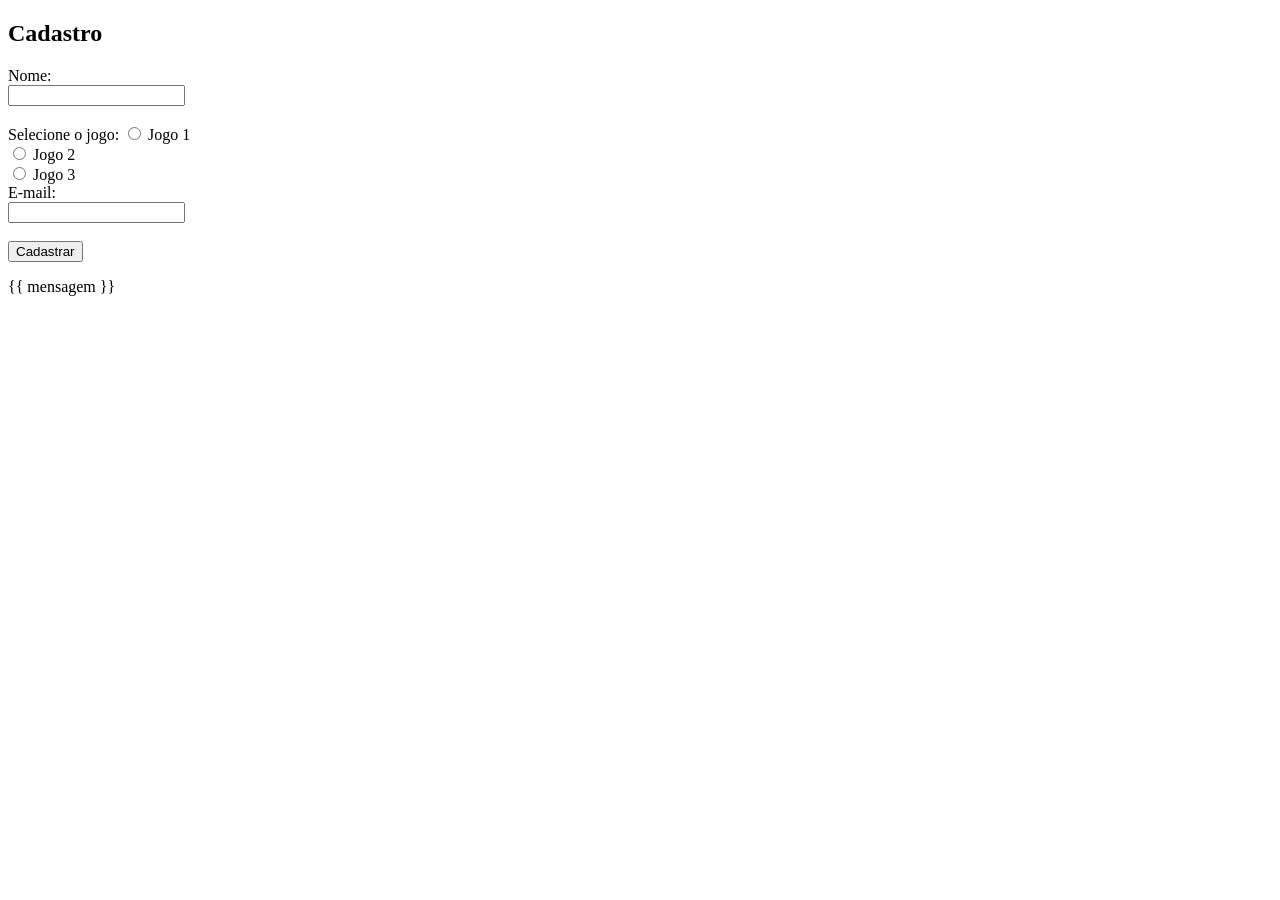
==== cadastro.html @ c21012a7 "Add files via upload" ====
<!DOCTYPE html>
<html lang="pt-br">
<head>
    <meta charset="UTF-8">
    <meta name="viewport" content="width=device-width, initial-scale=1.0">
    <title> Jogo </title>
</head>
<body>
   <h2>Cadastro</h2>
   <form method="POST">
   <label>Nome:</label><br>
   <input type="text" name="nome"><br><br>

   <label>Selecione o jogo:</label>
   <input type="radio" name="jogo" value="jogo1"> Jogo 1 <br/>
   <input type="radio" name="jogo" value="jogo2"> Jogo 2 <br/>
   <input type="radio" name="jogo" value="jogo3"> Jogo 3 <br/>

   <label>E-mail:</label><br>
   <input type="text" name="email"><br><br>
   <button type="text" name="nome"> Cadastrar</button>
    </form>

<p>{{ mensagem }}</p>
</body>
</html>
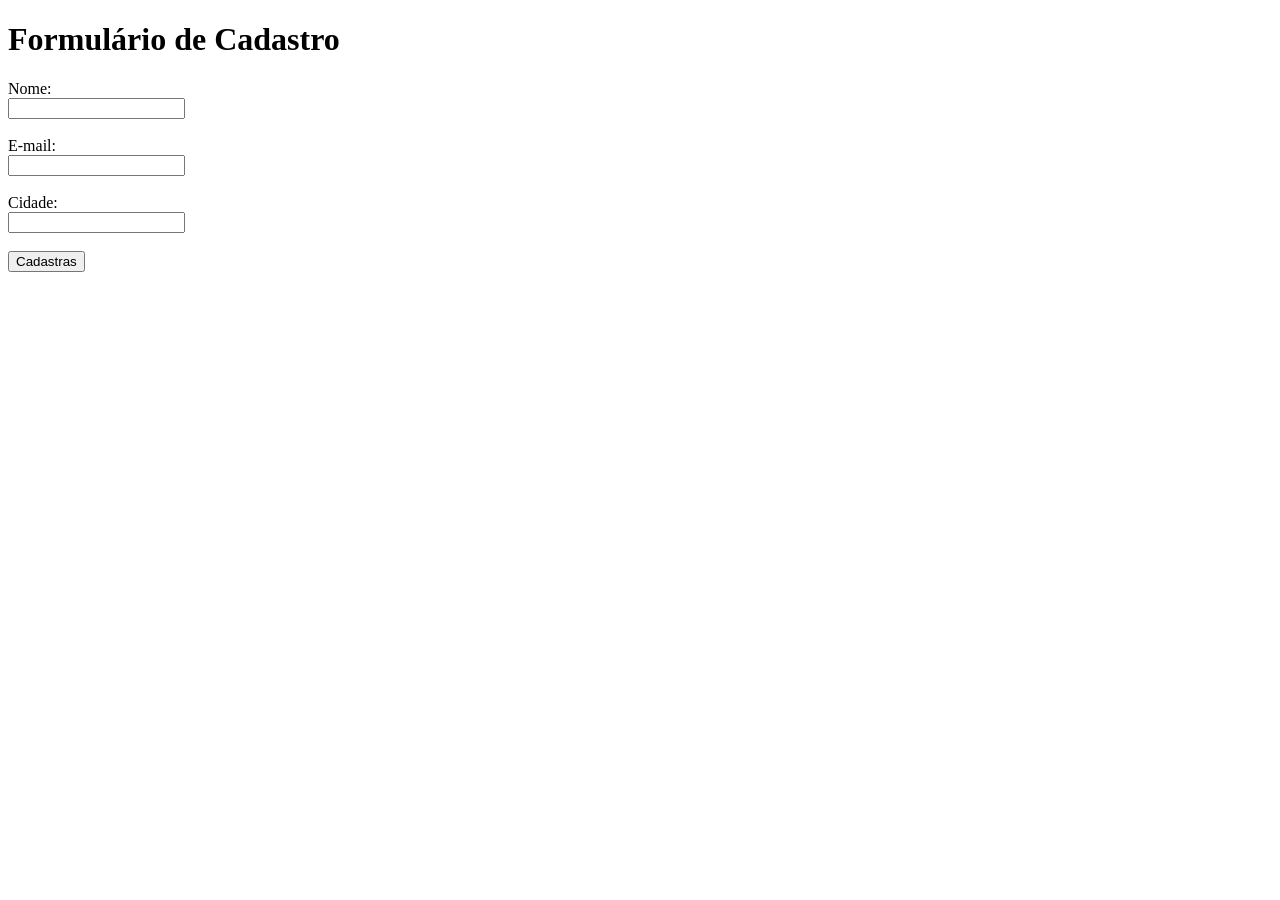
==== commit 8c3a75d5: "Add files via upload" ====
--- a/cadastro.html
+++ b/cadastro.html
@@ -3,24 +3,22 @@
 <head>
     <meta charset="UTF-8">
     <meta name="viewport" content="width=device-width, initial-scale=1.0">
-    <title> Jogo </title>
+    <title>Document</title>
 </head>
 <body>
-   <h2>Cadastro</h2>
-   <form method="POST">
-   <label>Nome:</label><br>
-   <input type="text" name="nome"><br><br>
+    <h1>Formulário de Cadastro</h1>
+    <form action="/validacao" method="post">
 
-   <label>Selecione o jogo:</label>
-   <input type="radio" name="jogo" value="jogo1"> Jogo 1 <br/>
-   <input type="radio" name="jogo" value="jogo2"> Jogo 2 <br/>
-   <input type="radio" name="jogo" value="jogo3"> Jogo 3 <br/>
+        <label for="name">Nome:</label><br>
+        <input type="text" id="nome" name="nome"><br><br>
 
-   <label>E-mail:</label><br>
-   <input type="text" name="email"><br><br>
-   <button type="text" name="nome"> Cadastrar</button>
+        <label for="email">E-mail:</label><br>
+        <input type="text" id="email" name="email"><br><br>
+
+        <label for="cidade">Cidade:</label><br>
+        <input type="text" id="cidade" name="cidade"><br><br>
+
+        <button type="submit">Cadastras</button>
     </form>
-
-<p>{{ mensagem }}</p>
 </body>
 </html>
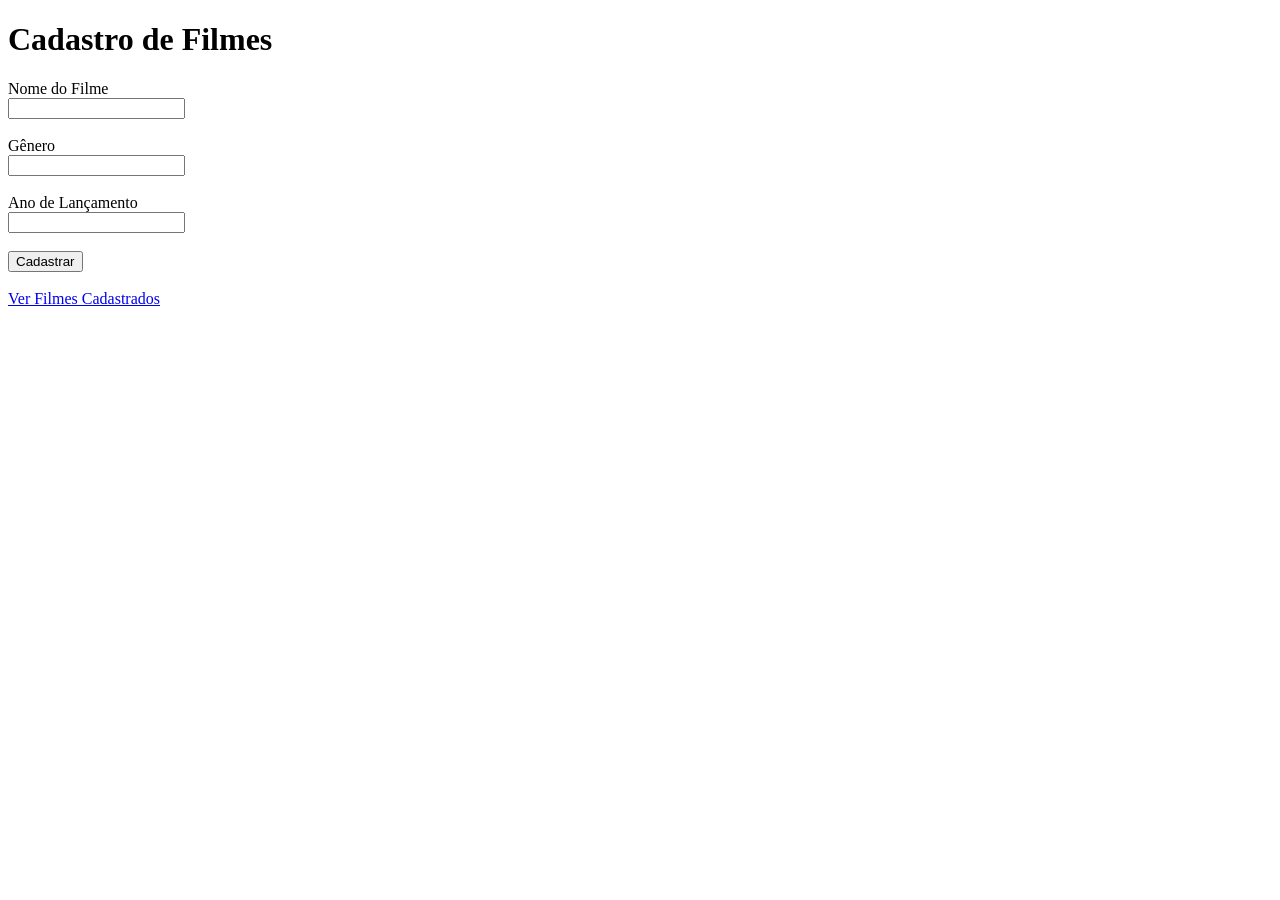
==== commit ced3073f: "Add files via upload" ====
--- a/cadastro.html
+++ b/cadastro.html
@@ -1,24 +1,44 @@
 <!DOCTYPE html>
 <html lang="pt-br">
+
 <head>
     <meta charset="UTF-8">
-    <meta name="viewport" content="width=device-width, initial-scale=1.0">
-    <title>Document</title>
+    <title>Cadastro de Filmes</title>
 </head>
+
 <body>
-    <h1>Formulário de Cadastro</h1>
-    <form action="/validacao" method="post">
 
-        <label for="name">Nome:</label><br>
-        <input type="text" id="nome" name="nome"><br><br>
+    <h1>Cadastro de Filmes</h1>
 
-        <label for="email">E-mail:</label><br>
-        <input type="text" id="email" name="email"><br><br>
+    <form method="POST">
 
-        <label for="cidade">Cidade:</label><br>
-        <input type="text" id="cidade" name="cidade"><br><br>
+        <label>Nome do Filme</label><br>
+        <input type="text" name="nome" required>
 
-        <button type="submit">Cadastras</button>
+        <br><br>
+
+        <label>Gênero</label><br>
+        <input type="text" name="genero" required>
+
+        <br><br>
+
+        <label>Ano de Lançamento</label><br>
+        <input type="number" name="ano" required>
+
+        <br><br>
+
+        <button type="submit">
+            Cadastrar
+        </button>
+
     </form>
+
+    <br>
+
+    <a href="{{ url_for('listar') }}">
+        Ver Filmes Cadastrados
+    </a>
+
 </body>
+
 </html>
